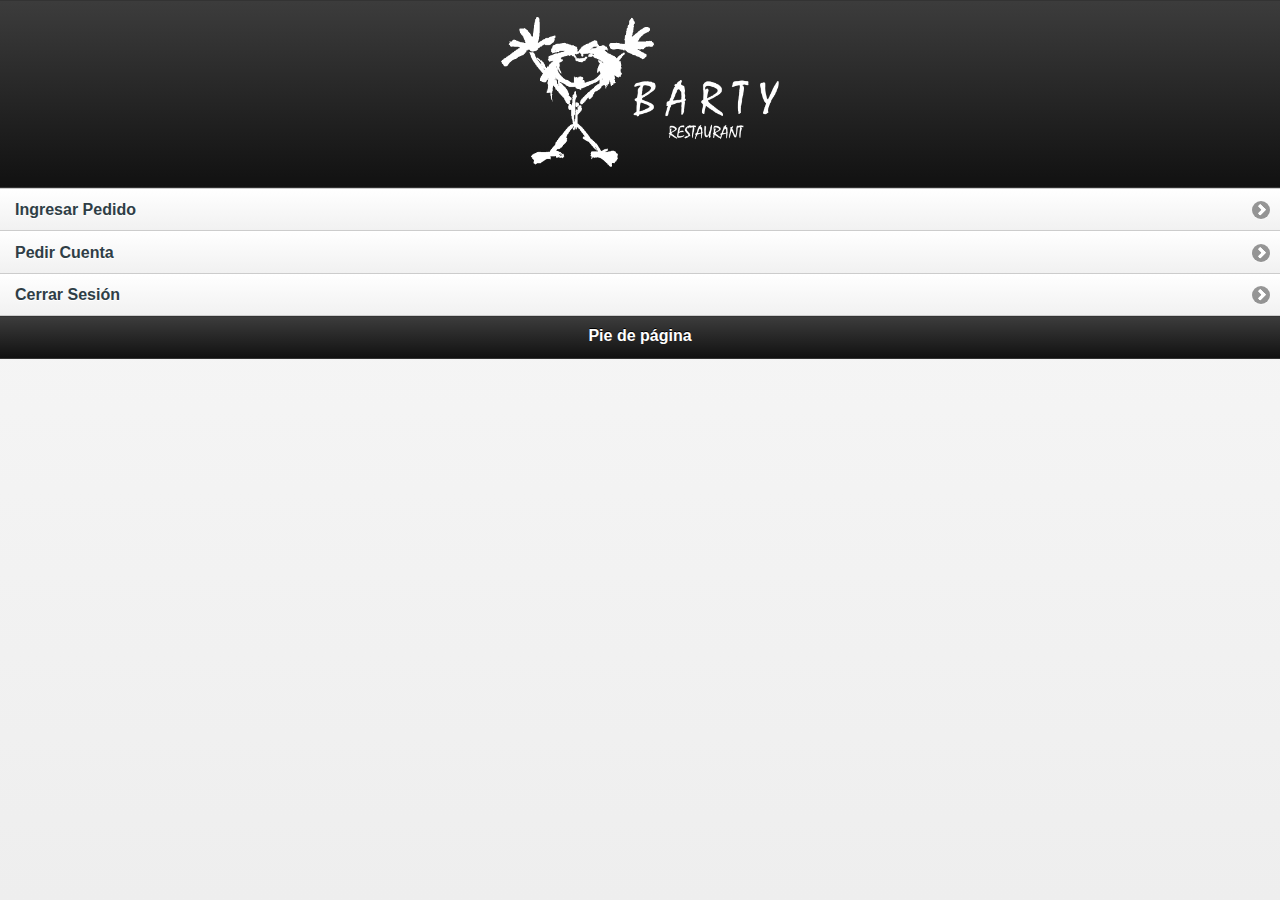
==== index2.html @ 14f9969f "+login" ====
<!DOCTYPE html> 
<html>
<head>
<meta charset="utf-8">
<title>Aplic. Web de jQuery Mobile</title>
<link href="jquery-mobile/jquery.mobile.theme-1.3.0.min.css" rel="stylesheet" type="text/css"/>
<link href="jquery-mobile/jquery.mobile.structure-1.3.0.min.css" rel="stylesheet" type="text/css"/>
<script src="jquery-mobile/jquery-1.8.3.min.js" type="text/javascript"></script>
<script src="jquery-mobile/jquery.mobile-1.3.0.min.js" type="text/javascript"></script>
</head> 
<body> 

<div data-role="page" id="page">
	<div data-role="header" data-theme="a">
		<p><img src="archivos/logo.png" width="<280" height="150" alt=""/></p>
	</div>
	<div data-role="content">	
		<ul data-role="listview" data-split-theme="e">
			<li><a href="#page2">Ingresar Pedido</a></li>
            <li><a href="#page3">Pedir Cuenta</a></li>
			<li><a href="#page4">Cerrar Sesión</a></li>
		</ul>		
	</div>
	<div data-role="footer">
		<h4>Pie de página</h4>
	</div>
</div>

<div data-role="page" id="page2">
	<div data-role="header">
		<h1>Ingresar Pedido</h1>
	</div>
	<div data-role="content">
	  <p>&nbsp;
	    <label for="selectmenu" class="select">Seleccionar Mesa:</label>
	    <select name="selectmenu" id="selectmenu">
	      <option value="SMesa1">Mesa 1</option>
	      <option value="SMesa2">Mesa 2</option>
	      <option value="SMesa3">Mesa 3</option>
	      <option value="SMesa4">Mesa 4</option>
	      <option value="Smesa5">Mesa 5</option>
	      <option value="Smesa6">Mesa 6</option>
	      <option value="Smesa7">Mesa 7</option>
	      <option value="Smesa8">Mesa 8</option>
	      <option value="Smesa9">Mesa 9</option>
	      <option value="Smesa10">Mesa 10</option>
	      <option value="Smesa11">Mesa 11</option>
	      <option value="Smesa12">Mesa 12</option>
	      <option value="Smesa13">Mesa 13</option>
          <option value="Smesa14">Mesa 14</option>
	      <option value="Smesa15">Mesa 15</option>
	      <option value="Smesa16">Mesa 16</option>
	      <option value="Smesa17">Mesa 17</option>
	      <option value="Smesa18">Mesa 18</option>
	      <option value="Smesa19">Mesa 19</option>
	      <option value="Smesa20">Mesa 20</option>
	      <option value="Smesa21">Mesa 21</option>
   	      <option value="Smesa22">Mesa 22</option>
	      <option value="Smesa23">Mesa 23</option>
	      <option value="Smesa24">Mesa 24</option>
</select>
      </p>
		</p>
		<div data-role="fieldcontain">
		  		    <input name="checkboxMesa" type="checkbox" class="custom" id="checkboxMesa_0" value="" />
		    Disponible
	  </div>
		<p>&nbsp;</p>
		<p>Aqui	Opciones para ingresar Pedidos </p>
		<p>&nbsp;</p>
	</div>
	<div data-role="footer">
		<h4>Pie de página</h4>
	</div>
</div>

<div data-role="page" id="page3">
	<div data-role="header">
		<h1>Pedir Cuenta</h1>
	</div>
	<div data-role="content">	
		Pedir cuenta de la mesa</div>
	<div data-role="footer">
		<h4>Pie de página</h4>
	</div>
</div>

<div data-role="page" id="page4">
	<div data-role="header">
		<h1>Cerrar Sesión de Mesero</h1>
	</div>
	<div data-role="content">	
		Contenido para el cierre de la sesión y aplicacion</div>
	<div data-role="footer">
		<h4>Pie de página</h4>
	</div>
</div>

</body>
</html>
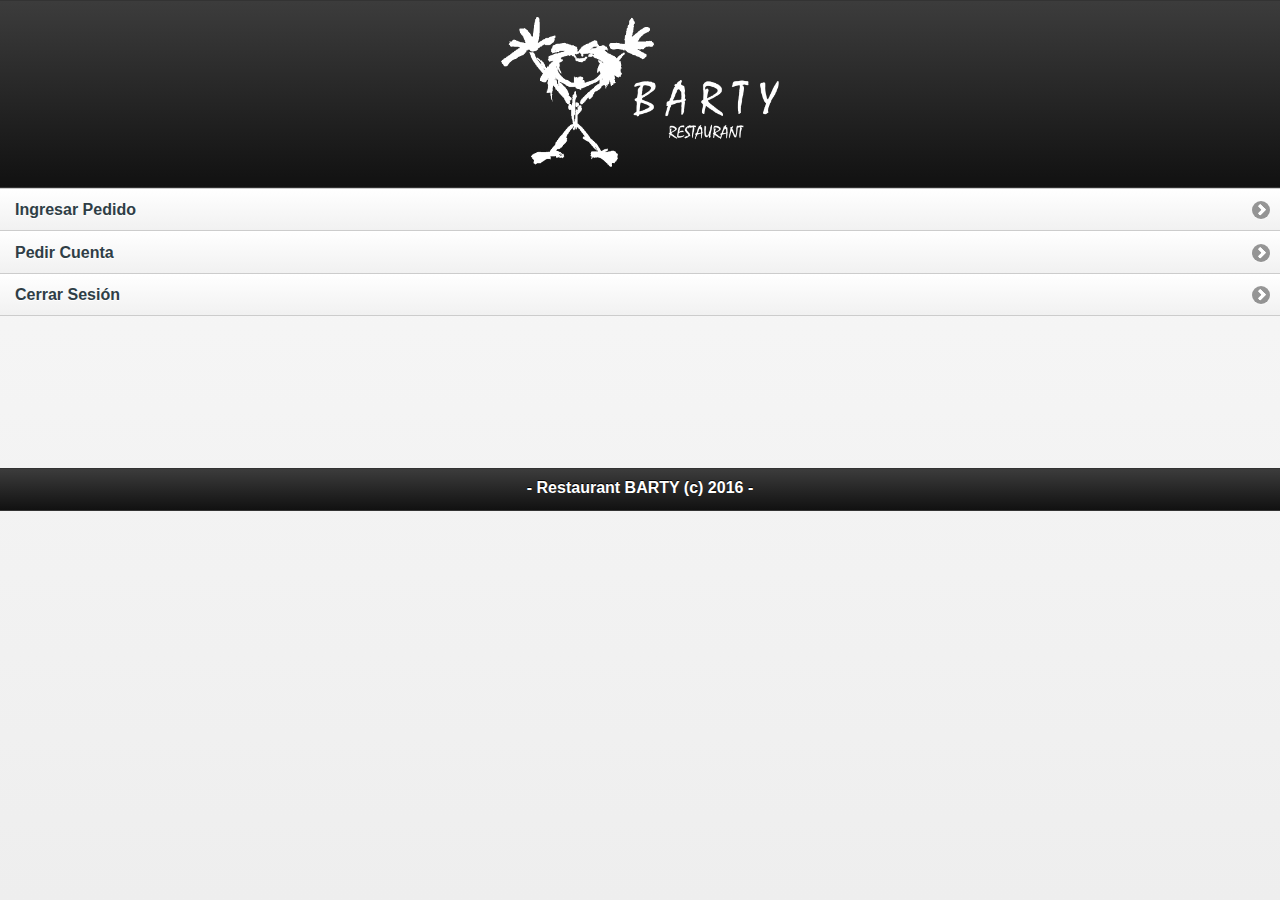
==== commit 30fef7ac: "+login reparado" ====
--- a/index2.html
+++ b/index2.html
@@ -20,9 +20,13 @@
             <li><a href="#page3">Pedir Cuenta</a></li>
 			<li><a href="#page4">Cerrar Sesión</a></li>
 		</ul>		
+      <p>&nbsp;</p>
+      <p>&nbsp;</p>
+      <p>&nbsp;</p>
+      <p>&nbsp;</p>
 	</div>
 	<div data-role="footer">
-		<h4>Pie de página</h4>
+		<h6>- Restaurant BARTY (c) 2016 -</h6>
 	</div>
 </div>
 
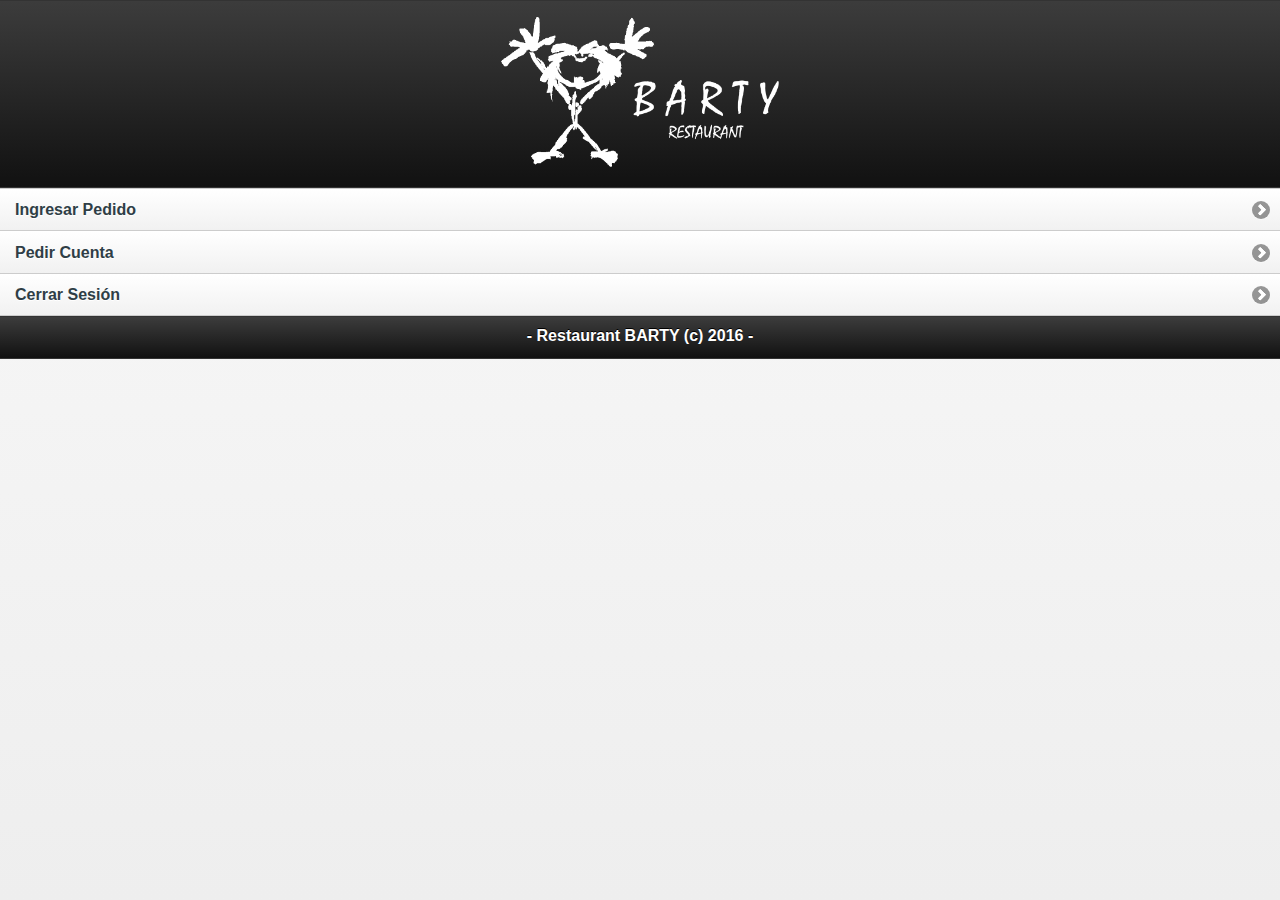
==== commit 115b4022: "++" ====
--- a/index2.html
+++ b/index2.html
@@ -16,14 +16,11 @@
 	</div>
 	<div data-role="content">	
 		<ul data-role="listview" data-split-theme="e">
-			<li><a href="#page2">Ingresar Pedido</a></li>
-            <li><a href="#page3">Pedir Cuenta</a></li>
+			<li><a href="pedidos.html">Ingresar Pedido</a></li>
+            <li><a href="MesaPedido.php">Pedir Cuenta</a></li>
 			<li><a href="#page4">Cerrar Sesión</a></li>
 		</ul>		
-      <p>&nbsp;</p>
-      <p>&nbsp;</p>
-      <p>&nbsp;</p>
-      <p>&nbsp;</p>
+
 	</div>
 	<div data-role="footer">
 		<h6>- Restaurant BARTY (c) 2016 -</h6>
